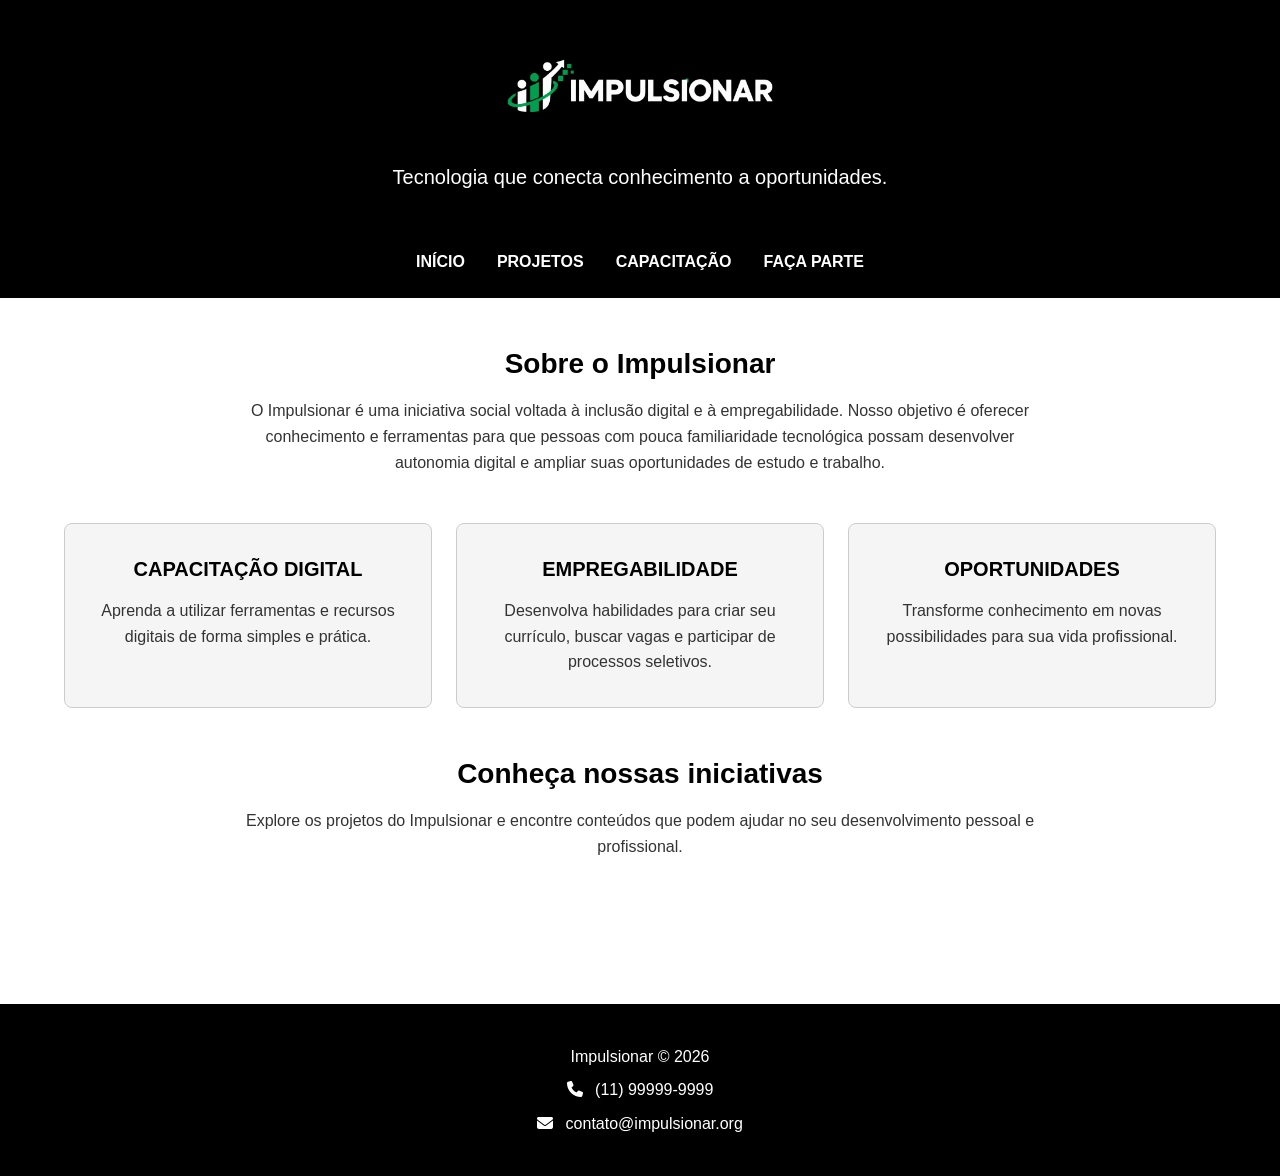
==== html/index.html @ f71bbb37 "Versão inicial do projeto Impulsionar" ====
<!DOCTYPE html>
<html lang="pt-BR">
<head>
  <meta charset="UTF-8">
  <meta name="viewport" content="width=device-width, initial-scale=1.0">
  <title>Impulsionar | Inclusão Digital e Empregabilidade</title>
  <link rel="stylesheet" href="../css/style.css">
  <link rel="stylesheet" href="../css/formularios.css">
  <link rel="stylesheet" href="https://cdnjs.cloudflare.com/ajax/libs/font-awesome/6.5.2/css/all.min.css">
  <script type="module" src="../js/script.js"></script>
</head>
<body>

  <header class="cabecalho">
    <h1>
      <img src="../imagens/logo_projeto_impulsionar.png" alt="Impulsionar">
    </h1>
    <p class="subtitulo">Tecnologia que conecta conhecimento a oportunidades.</p>
  </header>

  <nav class="menu" aria-label="Menu principal">
    <button type="button" class="menu-hamburguer" aria-label="Menu" aria-controls="menu-principal" aria-expanded="false">☰</button>

    <ul class="nav-links" id="menu-principal">
      <li><a href="index.html" data-rota="index.html">Início</a></li>
      <li class="menu-dropdown">
        <a href="projetos.html" data-rota="projetos.html">Projetos</a>
        <ul class="submenu">
          <li><a href="projetos.html#inclusao">Inclusão Digital</a></li>
          <li><a href="projetos.html#empregabilidade">Empregabilidade</a></li>
          <li><a href="projetos.html#oportunidades">Oportunidades</a></li>
        </ul>
      </li>
      <li><a href="capacitacao.html" data-rota="capacitacao.html">Capacitação</a></li>
      <li><a href="cadastro.html" data-rota="cadastro.html">Faça parte</a></li>
    </ul>
  </nav>

  <main id="conteudo-principal">

    <section class="sobre">
      <h2>Sobre o Impulsionar</h2>
      <p>
        O Impulsionar é uma iniciativa social voltada à inclusão digital
        e à empregabilidade. Nosso objetivo é oferecer conhecimento e
        ferramentas para que pessoas com pouca familiaridade tecnológica
        possam desenvolver autonomia digital e ampliar suas oportunidades
        de estudo e trabalho.
      </p>
    </section>

    <section class="destaques" aria-label="Destaques do Impulsionar">
      <article class="caixa">
        <h3>Capacitação Digital</h3>
        <p>
          Aprenda a utilizar ferramentas e recursos digitais
          de forma simples e prática.
        </p>
      </article>

      <article class="caixa">
        <h3>Empregabilidade</h3>
        <p>
          Desenvolva habilidades para criar seu currículo,
          buscar vagas e participar de processos seletivos.
        </p>
      </article>

      <article class="caixa">
        <h3>Oportunidades</h3>
        <p>
          Transforme conhecimento em novas possibilidades
          para sua vida profissional.
        </p>
      </article>
    </section>

    <section class="chamada">
      <h2>Conheça nossas iniciativas</h2>
      <p>
        Explore os projetos do Impulsionar e encontre conteúdos
        que podem ajudar no seu desenvolvimento pessoal e profissional.
      </p>
    </section>

  </main>

  <footer>
    <p>Impulsionar © 2026</p>
    <p>
      <i class="fa-solid fa-phone" aria-hidden="true"></i>
      <a href="tel:+5511999999999">(11) 99999-9999</a>
    </p>
    <p>
      <i class="fa-solid fa-envelope" aria-hidden="true"></i>
      <a href="mailto:contato@impulsionar.org">contato@impulsionar.org</a>
    </p>
  </footer>

</body>
</html>
---- css/style.css ----
/* =========================================================
   VARIÁVEIS
========================================================= */
:root {
  /* Cores da marca */
  --cor-preta: #000000;
  --cor-branca: #ffffff;
  --cor-verde: #008000;
  --cor-verde-escura: #006400;
  --cor-verde-clara: #90EE90;

  /* Cores neutras */
  --cor-fundo: #f5f5f5;
  --cor-texto: #333333;
  --cor-borda: #cccccc;

  /* Tipografia */
  --fonte-principal: Arial, sans-serif;
  --tamanho-corpo: 1rem;
  --tamanho-subtitulo: 1.25rem;
  --tamanho-titulo: 1.75rem;

  /* Espaçamentos */
  --espaco-2: 8px;
  --espaco-3: 16px;
  --espaco-4: 24px;
  --espaco-5: 32px;
  --espaco-6: 48px;
}

/* =========================================================
   CONFIGURAÇÕES GERAIS
========================================================= */
* {
  box-sizing: border-box;
}

html {
  scroll-behavior: smooth;
}

body {
  margin: 0;
  padding: 0;
  background-color: var(--cor-branca);
  color: var(--cor-texto);
  font-family: var(--fonte-principal);
  font-size: var(--tamanho-corpo);
  line-height: 1.6;
}

/* Foco visível para navegação por teclado */
a:focus-visible,
button:focus-visible {
  outline: 3px solid var(--cor-verde);
  outline-offset: 2px;
}

/* =========================================================
   CABEÇALHO
========================================================= */
.cabecalho {
  background-color: var(--cor-preta);
  color: var(--cor-branca);
  text-align: center;
  padding: var(--espaco-5) var(--espaco-3);
}

.cabecalho h1 {
  margin: 0 0 var(--espaco-3);
}

.cabecalho img {
  display: block;
  width: 300px;
  max-width: 100%;
  height: auto;
  margin: 0 auto;
}

.subtitulo {
  margin: 0;
  font-size: var(--tamanho-subtitulo);
  color: var(--cor-branca);
}

/* =========================================================
   MENU DE NAVEGAÇÃO
========================================================= */
.menu {
  background-color: var(--cor-preta);
  width: 100%;
  position: relative;
}

.nav-links {
  display: flex;
  justify-content: center;
  align-items: center;
  gap: var(--espaco-5);
  list-style: none;
  margin: 0;
  padding: var(--espaco-3);
}

.nav-links li {
  margin: 0;
  padding: 0;
  position: relative;
}

.nav-links a {
  display: inline-block;
  padding: var(--espaco-2) 0;
  color: var(--cor-branca);
  text-decoration: none;
  font-weight: bold;
  font-size: var(--tamanho-corpo);
  text-transform: uppercase;
  transition: color 0.3s ease;
}

.nav-links a:hover {
  color: var(--cor-verde-clara);
}

/* =========================================================
   SUBMENU / DROPDOWN
========================================================= */
.submenu {
  display: none;
  position: absolute;
  top: 100%;
  left: 0;
  min-width: 220px;
  background-color: var(--cor-preta);
  list-style: none;
  margin: 0;
  padding: var(--espaco-2);
  z-index: 1000;
}

.submenu li {
  width: 100%;
}

.submenu a {
  display: block;
  padding: var(--espaco-2) var(--espaco-3);
  white-space: nowrap;
  text-transform: none;
}

.menu-dropdown:hover .submenu,
.menu-dropdown:focus-within .submenu {
  display: block;
}

/* =========================================================
   BOTÃO HAMBÚRGUER
========================================================= */
.menu-hamburguer {
  display: none;
  background-color: var(--cor-preta);
  color: var(--cor-branca);
  border: none;
  font-size: 28px;
  padding: var(--espaco-2) var(--espaco-3);
  cursor: pointer;
}

.menu-hamburguer:hover {
  background-color: var(--cor-preta);
  color: var(--cor-verde-clara);
}

/* =========================================================
   CONTEÚDO PRINCIPAL
========================================================= */
main {
  max-width: 1200px;
  margin: 0 auto;
  padding: var(--espaco-6) var(--espaco-4);
}

/* A SPA move o foco para o main; não precisa de contorno */
#conteudo-principal:focus {
  outline: none;
}

section {
  margin-bottom: var(--espaco-6);
}

/* =========================================================
   TIPOGRAFIA PADRONIZADA
   Uma única definição para todas as páginas.
   A aparência (caixa alta) vem do CSS, não do HTML.
========================================================= */
#conteudo-principal h2 {
  margin: 0 0 var(--espaco-3);
  color: var(--cor-preta);
  font-size: var(--tamanho-titulo);
  font-weight: bold;
  line-height: 1.3;
}

#conteudo-principal h3 {
  margin: 0 0 var(--espaco-3);
  color: var(--cor-preta);
  font-size: var(--tamanho-subtitulo);
  font-weight: bold;
  line-height: 1.3;
  text-transform: uppercase;
}

#conteudo-principal p {
  font-size: var(--tamanho-corpo);
  font-weight: normal;
  line-height: 1.6;
}

/* =========================================================
   TEXTOS DE ABERTURA (Início, Projetos, Capacitação, Cadastro)
========================================================= */
.sobre,
.introducao,
.chamada {
  text-align: center;
}

.sobre p,
.introducao p,
.chamada p {
  max-width: 800px;
  margin: 0 auto;
}

/* =========================================================
   GRIDS DE CAIXAS (12 colunas)
   Início (.destaques), Projetos (.projetos), Capacitação (.cursos)
========================================================= */
.destaques,
.projetos,
.cursos {
  display: grid;
  grid-template-columns: repeat(12, 1fr);
  gap: var(--espaco-4);
}

.destaques {
  margin-top: var(--espaco-6);
}

/* Caixa padrão: mesma aparência nas três páginas */
.caixa,
.projeto,
.curso {
  grid-column: span 4;
  background-color: var(--cor-fundo);
  border: 1px solid var(--cor-borda);
  border-radius: 8px;
  padding: var(--espaco-5);
  text-align: center;
}

.caixa p,
.projeto p {
  margin: 0;
}

/* Cursos: botão sempre alinhado no rodapé do card */
.curso {
  display: flex;
  flex-direction: column;
}

.curso p {
  margin: 0 0 var(--espaco-3);
}

.curso button {
  margin-top: auto;
  align-self: center;
}

/* =========================================================
   BOTÕES GERAIS
========================================================= */
button,
.botao {
  display: inline-block;
  padding: var(--espaco-2) var(--espaco-4);
  background-color: var(--cor-preta);
  color: var(--cor-branca);
  border: none;
  border-radius: 5px;
  font-family: var(--fonte-principal);
  font-size: var(--tamanho-corpo);
  font-weight: bold;
  text-decoration: none;
  text-transform: uppercase;
  cursor: pointer;
  transition:
    background-color 0.3s ease,
    color 0.3s ease;
}

button:hover,
.botao:hover {
  background-color: var(--cor-verde);
  color: var(--cor-branca);
}

/* =========================================================
   BADGE
========================================================= */
.badge {
  display: inline-block;
  padding: 6px 12px;
  margin: var(--espaco-3) 0;
  background-color: var(--cor-verde);
  color: var(--cor-branca);
  border-radius: 10px;
  font-size: var(--tamanho-subtitulo);
  font-weight: bold;
  text-transform: uppercase;
}

/* =========================================================
   RODAPÉ
========================================================= */
footer {
  background-color: var(--cor-preta);
  color: var(--cor-branca);
  text-align: center;
  padding: var(--espaco-5);
  margin-top: var(--espaco-6);
}

footer p {
  margin: var(--espaco-2) 0;
}

footer i {
  color: var(--cor-branca);
  margin-right: var(--espaco-2);
}

footer a {
  color: var(--cor-branca);
  text-decoration: none;
}

footer a:hover {
  color: var(--cor-verde-clara);
  text-decoration: underline;
}

/* =========================================================
   RESPONSIVIDADE (4 breakpoints)
========================================================= */

/* 1. Desktops menores: 3 caixas por linha, menos espaçamento */
@media (max-width: 1200px) {
  main {
    padding-left: var(--espaco-3);
    padding-right: var(--espaco-3);
  }

  .destaques,
  .projetos,
  .cursos {
    gap: var(--espaco-3);
  }
}

/* 2. Tablets maiores: 2 caixas por linha */
@media (max-width: 1000px) {
  .caixa,
  .projeto,
  .curso {
    grid-column: span 6;
  }

  .nav-links {
    gap: var(--espaco-4);
  }
}

/* 3. Tablets menores: reduz tamanhos e espaçamentos */
@media (max-width: 700px) {
  .cabecalho img {
    width: 250px;
  }

  .caixa,
  .projeto,
  .curso {
    padding: var(--espaco-4);
  }

  .nav-links {
    gap: var(--espaco-3);
  }
}

/* 4. Celulares: 1 caixa por linha e menu hambúrguer */
@media (max-width: 500px) {
  .cabecalho {
    padding: var(--espaco-4) var(--espaco-3);
  }

  .cabecalho img {
    width: 220px;
  }

  .subtitulo {
    font-size: var(--tamanho-corpo);
  }

  .menu-hamburguer {
    display: block;
    margin: 0 auto;
  }

  /* Menu fechado */
  .nav-links {
    display: none;
    flex-direction: column;
    gap: var(--espaco-2);
    padding: var(--espaco-3);
  }

  /* Menu aberto */
  .nav-links.ativo {
    display: flex;
  }

  /* Submenu sempre visível dentro do menu aberto */
  .submenu {
    display: block;
    position: static;
    width: 100%;
    min-width: auto;
    text-align: center;
  }

  main {
    padding: var(--espaco-5) var(--espaco-3);
  }

  .caixa,
  .projeto,
  .curso {
    grid-column: span 12;
  }
}
---- css/formularios.css ----
/* =========================================================
   FORMULÁRIOS
   Depende das variáveis definidas em style.css
   (por isso style.css deve ser carregado antes).
========================================================= */

.formulario {
  max-width: 700px;
  margin: 40px auto;
  padding: 30px;
  background-color: var(--cor-fundo);
  border-radius: 10px;
}

/* Grupos do formulário */
.formulario fieldset {
  border: 1px solid var(--cor-borda);
  border-radius: 8px;
  padding: 20px;
  margin-bottom: 20px;
}

.formulario legend {
  color: var(--cor-preta);
  font-size: 1.125rem;
  font-weight: bold;
  padding: 0 10px;
}

.formulario label {
  display: block;
  margin-bottom: 8px;
  font-size: var(--tamanho-corpo);
  font-weight: bold;
  color: var(--cor-texto);
}

/* Campos */
.formulario input,
.formulario select,
.formulario textarea {
  display: block;
  width: 100%;
  padding: 12px;
  margin-bottom: 15px;
  border: 1px solid var(--cor-borda);
  border-radius: 5px;
  font-family: var(--fonte-principal);
  font-size: var(--tamanho-corpo);
}

.formulario textarea {
  min-height: 120px;
  resize: vertical;
}

.formulario input:focus,
.formulario select:focus,
.formulario textarea:focus {
  outline: 2px solid var(--cor-preta);
  border-color: var(--cor-preta);
}

/* Botão de envio
   (cores, borda, fonte e hover vêm do botão geral em style.css) */
.formulario button {
  width: 100%;
  padding: 14px;
}

/* =========================================================
   ALERTA DE SUCESSO
========================================================= */
.alerta {
  display: none;
  max-width: 700px;
  margin: var(--espaco-4) auto;
  padding: 16px 20px;
  border: 1px solid;
  border-radius: 8px;
}

.alerta.ativo {
  display: block;
}

.alerta.sucesso {
  background-color: var(--cor-fundo);
  border-color: var(--cor-verde);
  color: var(--cor-verde-escura);
}

.alerta.sucesso p {
  margin: 5px 0 0;
}

/* =========================================================
   MODAL DE CONFIRMAÇÃO
========================================================= */
.modal {
  display: none;
  position: fixed;
  inset: 0;
  align-items: center;
  justify-content: center;
  padding: 20px;
  background-color: rgba(0, 0, 0, 0.6);
  z-index: 2000;
}

.modal.ativo {
  display: flex;
}

.modal-conteudo {
  width: 100%;
  max-width: 450px;
  padding: 30px;
  background-color: var(--cor-branca);
  border-radius: 10px;
  text-align: center;
  box-shadow: 0 5px 20px rgba(0, 0, 0, 0.3);
}

.modal-acoes {
  display: flex;
  justify-content: center;
  gap: 12px;
  margin-top: 20px;
}

.modal-acoes button {
  padding: var(--espaco-3) var(--espaco-4);
}

/* Botão secundário (Cancelar) */
.botao-secundario {
  background-color: var(--cor-fundo);
  color: var(--cor-preta);
  border: 1px solid var(--cor-borda);
}

.botao-secundario:hover {
  background-color: var(--cor-borda);
  color: var(--cor-preta);
}
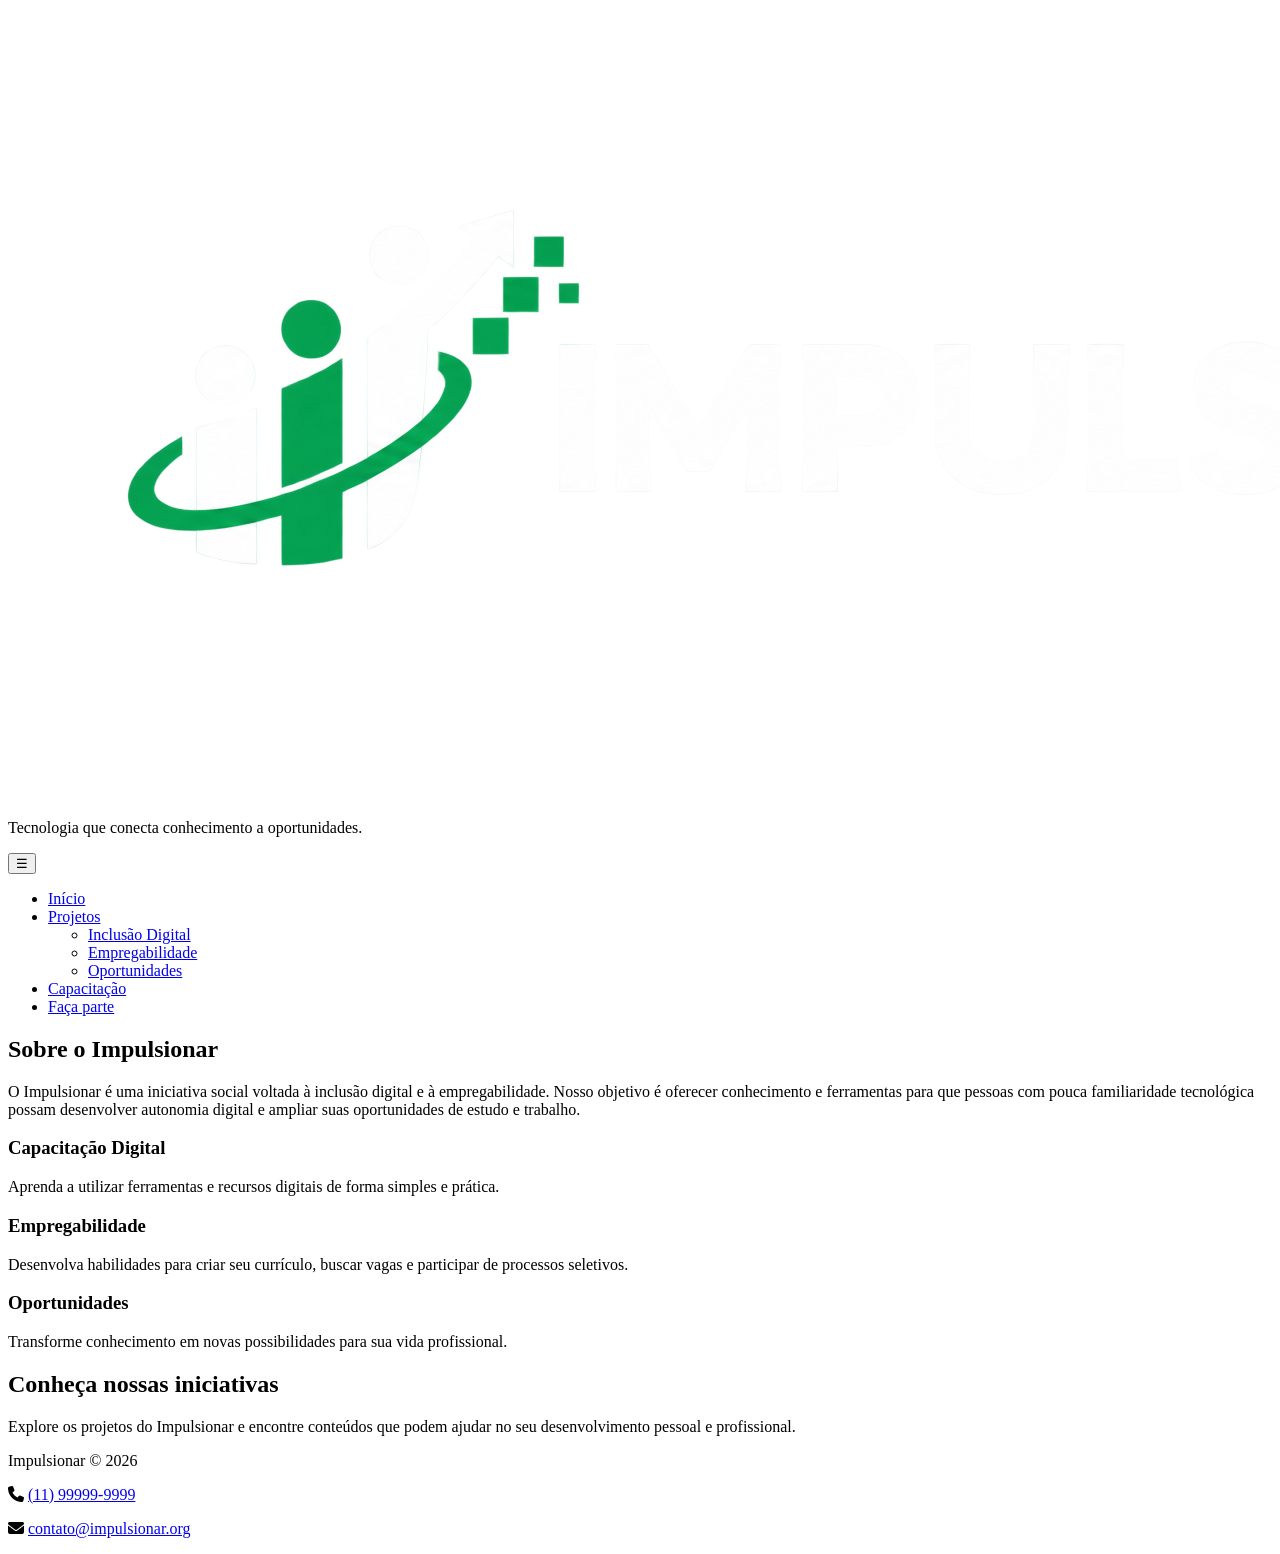
==== commit 666ec34c: "chore: adiciona arquivos minificados e atualiza html" ====
--- a/html/index.html
+++ b/html/index.html
@@ -4,10 +4,10 @@
   <meta charset="UTF-8">
   <meta name="viewport" content="width=device-width, initial-scale=1.0">
   <title>Impulsionar | Inclusão Digital e Empregabilidade</title>
-  <link rel="stylesheet" href="../css/style.css">
-  <link rel="stylesheet" href="../css/formularios.css">
+  <link rel="stylesheet" href="../css/style.min.css">
+  <link rel="stylesheet" href="../css/formularios.min.css">
   <link rel="stylesheet" href="https://cdnjs.cloudflare.com/ajax/libs/font-awesome/6.5.2/css/all.min.css">
-  <script type="module" src="../js/script.js"></script>
+  <script type="module" src="../js/script.min.js"></script>
 </head>
 <body>
 
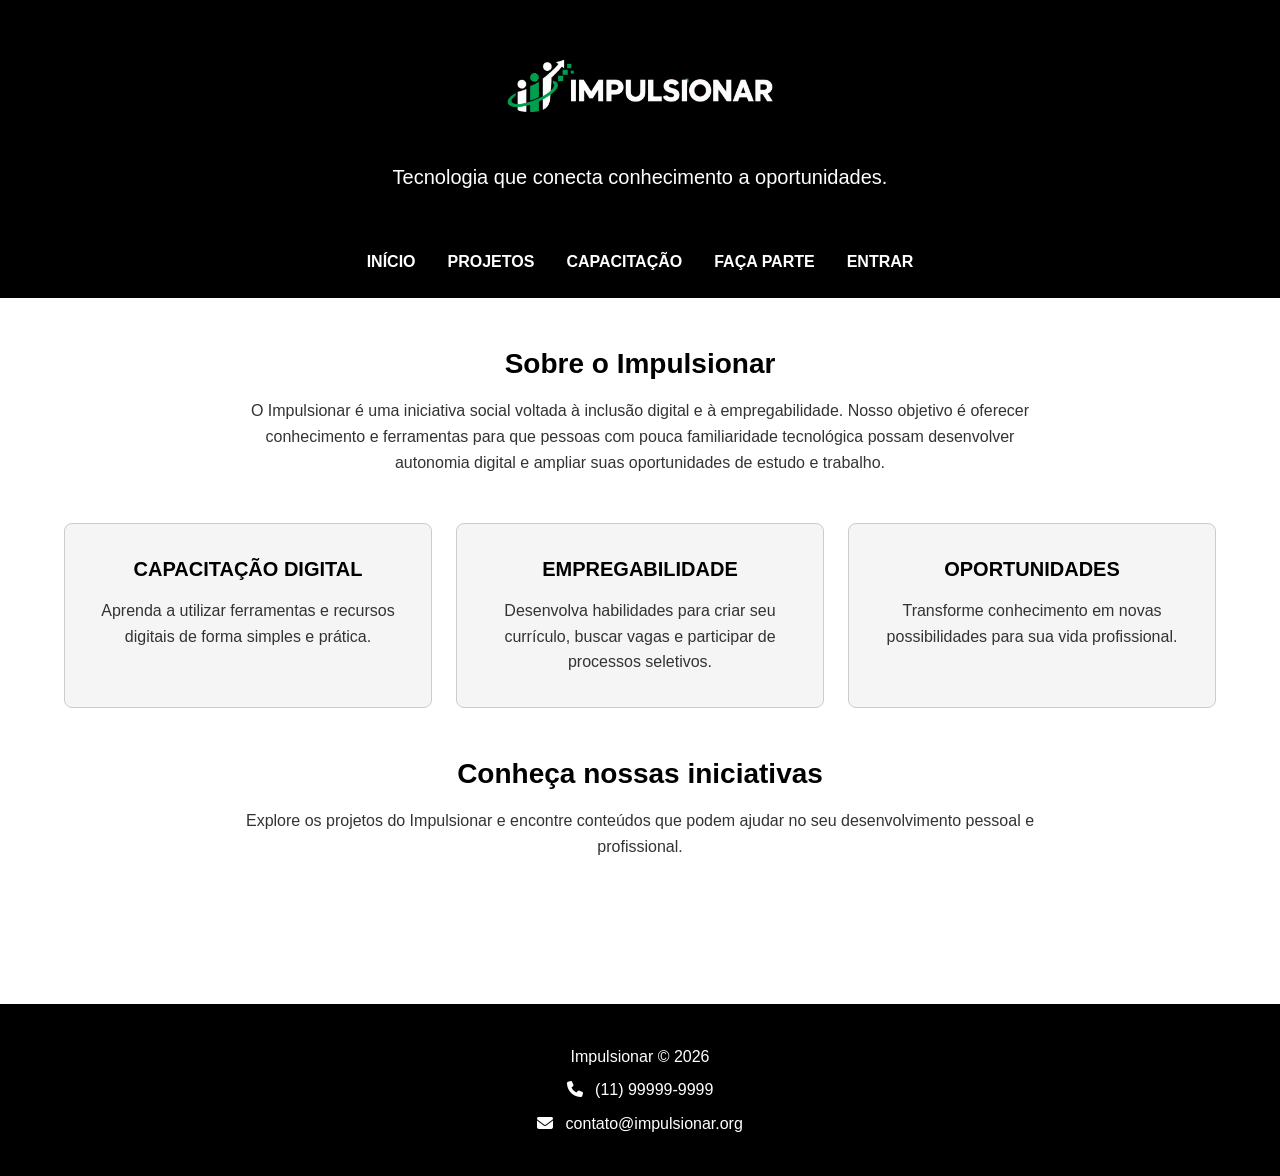
==== commit c9158f80: "feat: adiciona login com Supabase" ====
--- a/html/index.html
+++ b/html/index.html
@@ -4,10 +4,10 @@
   <meta charset="UTF-8">
   <meta name="viewport" content="width=device-width, initial-scale=1.0">
   <title>Impulsionar | Inclusão Digital e Empregabilidade</title>
-  <link rel="stylesheet" href="../css/style.min.css">
-  <link rel="stylesheet" href="../css/formularios.min.css">
+  <link rel="stylesheet" href="../css/style.css">
+  <link rel="stylesheet" href="../css/formularios.css">
   <link rel="stylesheet" href="https://cdnjs.cloudflare.com/ajax/libs/font-awesome/6.5.2/css/all.min.css">
-  <script type="module" src="../js/script.min.js"></script>
+  <script type="module" src="../js/script.js"></script>
 </head>
 <body>
 
@@ -33,6 +33,8 @@
       </li>
       <li><a href="capacitacao.html" data-rota="capacitacao.html">Capacitação</a></li>
       <li><a href="cadastro.html" data-rota="cadastro.html">Faça parte</a></li>
+      <li id="item-entrar"><a href="login.html" data-rota="login.html">Entrar</a></li>
+      <li id="item-sair" hidden><button type="button" id="botao-sair">Sair</button></li>
     </ul>
   </nav>
 
@@ -98,4 +100,4 @@
   </footer>
 
 </body>
-</html>+</html>
--- a/css/style.css
+++ b/css/style.css
@@ -0,0 +1,458 @@
+/* =========================================================
+   VARIÁVEIS
+========================================================= */
+:root {
+  /* Cores da marca */
+  --cor-preta: #000000;
+  --cor-branca: #ffffff;
+  --cor-verde: #008000;
+  --cor-verde-escura: #006400;
+  --cor-verde-clara: #90EE90;
+
+  /* Cores neutras */
+  --cor-fundo: #f5f5f5;
+  --cor-texto: #333333;
+  --cor-borda: #cccccc;
+
+  /* Tipografia */
+  --fonte-principal: Arial, sans-serif;
+  --tamanho-corpo: 1rem;
+  --tamanho-subtitulo: 1.25rem;
+  --tamanho-titulo: 1.75rem;
+
+  /* Espaçamentos */
+  --espaco-2: 8px;
+  --espaco-3: 16px;
+  --espaco-4: 24px;
+  --espaco-5: 32px;
+  --espaco-6: 48px;
+}
+
+/* =========================================================
+   CONFIGURAÇÕES GERAIS
+========================================================= */
+* {
+  box-sizing: border-box;
+}
+
+html {
+  scroll-behavior: smooth;
+}
+
+body {
+  margin: 0;
+  padding: 0;
+  background-color: var(--cor-branca);
+  color: var(--cor-texto);
+  font-family: var(--fonte-principal);
+  font-size: var(--tamanho-corpo);
+  line-height: 1.6;
+}
+
+/* Foco visível para navegação por teclado */
+a:focus-visible,
+button:focus-visible {
+  outline: 3px solid var(--cor-verde);
+  outline-offset: 2px;
+}
+
+/* =========================================================
+   CABEÇALHO
+========================================================= */
+.cabecalho {
+  background-color: var(--cor-preta);
+  color: var(--cor-branca);
+  text-align: center;
+  padding: var(--espaco-5) var(--espaco-3);
+}
+
+.cabecalho h1 {
+  margin: 0 0 var(--espaco-3);
+}
+
+.cabecalho img {
+  display: block;
+  width: 300px;
+  max-width: 100%;
+  height: auto;
+  margin: 0 auto;
+}
+
+.subtitulo {
+  margin: 0;
+  font-size: var(--tamanho-subtitulo);
+  color: var(--cor-branca);
+}
+
+/* =========================================================
+   MENU DE NAVEGAÇÃO
+========================================================= */
+.menu {
+  background-color: var(--cor-preta);
+  width: 100%;
+  position: relative;
+}
+
+.nav-links {
+  display: flex;
+  justify-content: center;
+  align-items: center;
+  gap: var(--espaco-5);
+  list-style: none;
+  margin: 0;
+  padding: var(--espaco-3);
+}
+
+.nav-links li {
+  margin: 0;
+  padding: 0;
+  position: relative;
+}
+
+.nav-links a {
+  display: inline-block;
+  padding: var(--espaco-2) 0;
+  color: var(--cor-branca);
+  text-decoration: none;
+  font-weight: bold;
+  font-size: var(--tamanho-corpo);
+  text-transform: uppercase;
+  transition: color 0.3s ease;
+}
+
+.nav-links a:hover {
+  color: var(--cor-verde-clara);
+}
+
+/* =========================================================
+   SUBMENU / DROPDOWN
+========================================================= */
+.submenu {
+  display: none;
+  position: absolute;
+  top: 100%;
+  left: 0;
+  min-width: 220px;
+  background-color: var(--cor-preta);
+  list-style: none;
+  margin: 0;
+  padding: var(--espaco-2);
+  z-index: 1000;
+}
+
+.submenu li {
+  width: 100%;
+}
+
+.submenu a {
+  display: block;
+  padding: var(--espaco-2) var(--espaco-3);
+  white-space: nowrap;
+  text-transform: none;
+}
+
+.menu-dropdown:hover .submenu,
+.menu-dropdown:focus-within .submenu {
+  display: block;
+}
+
+/* =========================================================
+   BOTÃO HAMBÚRGUER
+========================================================= */
+.menu-hamburguer {
+  display: none;
+  background-color: var(--cor-preta);
+  color: var(--cor-branca);
+  border: none;
+  font-size: 28px;
+  padding: var(--espaco-2) var(--espaco-3);
+  cursor: pointer;
+}
+
+.menu-hamburguer:hover {
+  background-color: var(--cor-preta);
+  color: var(--cor-verde-clara);
+}
+
+/* =========================================================
+   CONTEÚDO PRINCIPAL
+========================================================= */
+main {
+  max-width: 1200px;
+  margin: 0 auto;
+  padding: var(--espaco-6) var(--espaco-4);
+}
+
+/* A SPA move o foco para o main; não precisa de contorno */
+#conteudo-principal:focus {
+  outline: none;
+}
+
+section {
+  margin-bottom: var(--espaco-6);
+}
+
+/* =========================================================
+   TIPOGRAFIA PADRONIZADA
+   Uma única definição para todas as páginas.
+   A aparência (caixa alta) vem do CSS, não do HTML.
+========================================================= */
+#conteudo-principal h2 {
+  margin: 0 0 var(--espaco-3);
+  color: var(--cor-preta);
+  font-size: var(--tamanho-titulo);
+  font-weight: bold;
+  line-height: 1.3;
+}
+
+#conteudo-principal h3 {
+  margin: 0 0 var(--espaco-3);
+  color: var(--cor-preta);
+  font-size: var(--tamanho-subtitulo);
+  font-weight: bold;
+  line-height: 1.3;
+  text-transform: uppercase;
+}
+
+#conteudo-principal p {
+  font-size: var(--tamanho-corpo);
+  font-weight: normal;
+  line-height: 1.6;
+}
+
+/* =========================================================
+   TEXTOS DE ABERTURA (Início, Projetos, Capacitação, Cadastro)
+========================================================= */
+.sobre,
+.introducao,
+.chamada {
+  text-align: center;
+}
+
+.sobre p,
+.introducao p,
+.chamada p {
+  max-width: 800px;
+  margin: 0 auto;
+}
+
+/* =========================================================
+   GRIDS DE CAIXAS (12 colunas)
+   Início (.destaques), Projetos (.projetos), Capacitação (.cursos)
+========================================================= */
+.destaques,
+.projetos,
+.cursos {
+  display: grid;
+  grid-template-columns: repeat(12, 1fr);
+  gap: var(--espaco-4);
+}
+
+.destaques {
+  margin-top: var(--espaco-6);
+}
+
+/* Caixa padrão: mesma aparência nas três páginas */
+.caixa,
+.projeto,
+.curso {
+  grid-column: span 4;
+  background-color: var(--cor-fundo);
+  border: 1px solid var(--cor-borda);
+  border-radius: 8px;
+  padding: var(--espaco-5);
+  text-align: center;
+}
+
+.caixa p,
+.projeto p {
+  margin: 0;
+}
+
+/* Cursos: botão sempre alinhado no rodapé do card */
+.curso {
+  display: flex;
+  flex-direction: column;
+}
+
+.curso p {
+  margin: 0 0 var(--espaco-3);
+}
+
+.curso button {
+  margin-top: auto;
+  align-self: center;
+}
+
+/* =========================================================
+   BOTÕES GERAIS
+========================================================= */
+button,
+.botao {
+  display: inline-block;
+  padding: var(--espaco-2) var(--espaco-4);
+  background-color: var(--cor-preta);
+  color: var(--cor-branca);
+  border: none;
+  border-radius: 5px;
+  font-family: var(--fonte-principal);
+  font-size: var(--tamanho-corpo);
+  font-weight: bold;
+  text-decoration: none;
+  text-transform: uppercase;
+  cursor: pointer;
+  transition:
+    background-color 0.3s ease,
+    color 0.3s ease;
+}
+
+button:hover,
+.botao:hover {
+  background-color: var(--cor-verde);
+  color: var(--cor-branca);
+}
+
+/* =========================================================
+   BADGE
+========================================================= */
+.badge {
+  display: inline-block;
+  padding: 6px 12px;
+  margin: var(--espaco-3) 0;
+  background-color: var(--cor-verde);
+  color: var(--cor-branca);
+  border-radius: 10px;
+  font-size: var(--tamanho-subtitulo);
+  font-weight: bold;
+  text-transform: uppercase;
+}
+
+/* =========================================================
+   RODAPÉ
+========================================================= */
+footer {
+  background-color: var(--cor-preta);
+  color: var(--cor-branca);
+  text-align: center;
+  padding: var(--espaco-5);
+  margin-top: var(--espaco-6);
+}
+
+footer p {
+  margin: var(--espaco-2) 0;
+}
+
+footer i {
+  color: var(--cor-branca);
+  margin-right: var(--espaco-2);
+}
+
+footer a {
+  color: var(--cor-branca);
+  text-decoration: none;
+}
+
+footer a:hover {
+  color: var(--cor-verde-clara);
+  text-decoration: underline;
+}
+
+/* =========================================================
+   RESPONSIVIDADE (4 breakpoints)
+========================================================= */
+
+/* 1. Desktops menores: 3 caixas por linha, menos espaçamento */
+@media (max-width: 1200px) {
+  main {
+    padding-left: var(--espaco-3);
+    padding-right: var(--espaco-3);
+  }
+
+  .destaques,
+  .projetos,
+  .cursos {
+    gap: var(--espaco-3);
+  }
+}
+
+/* 2. Tablets maiores: 2 caixas por linha */
+@media (max-width: 1000px) {
+  .caixa,
+  .projeto,
+  .curso {
+    grid-column: span 6;
+  }
+
+  .nav-links {
+    gap: var(--espaco-4);
+  }
+}
+
+/* 3. Tablets menores: reduz tamanhos e espaçamentos */
+@media (max-width: 700px) {
+  .cabecalho img {
+    width: 250px;
+  }
+
+  .caixa,
+  .projeto,
+  .curso {
+    padding: var(--espaco-4);
+  }
+
+  .nav-links {
+    gap: var(--espaco-3);
+  }
+}
+
+/* 4. Celulares: 1 caixa por linha e menu hambúrguer */
+@media (max-width: 500px) {
+  .cabecalho {
+    padding: var(--espaco-4) var(--espaco-3);
+  }
+
+  .cabecalho img {
+    width: 220px;
+  }
+
+  .subtitulo {
+    font-size: var(--tamanho-corpo);
+  }
+
+  .menu-hamburguer {
+    display: block;
+    margin: 0 auto;
+  }
+
+  /* Menu fechado */
+  .nav-links {
+    display: none;
+    flex-direction: column;
+    gap: var(--espaco-2);
+    padding: var(--espaco-3);
+  }
+
+  /* Menu aberto */
+  .nav-links.ativo {
+    display: flex;
+  }
+
+  /* Submenu sempre visível dentro do menu aberto */
+  .submenu {
+    display: block;
+    position: static;
+    width: 100%;
+    min-width: auto;
+    text-align: center;
+  }
+
+  main {
+    padding: var(--espaco-5) var(--espaco-3);
+  }
+
+  .caixa,
+  .projeto,
+  .curso {
+    grid-column: span 12;
+  }
+}
--- a/css/formularios.css
+++ b/css/formularios.css
@@ -0,0 +1,146 @@
+/* =========================================================
+   FORMULÁRIOS
+   Depende das variáveis definidas em style.css
+   (por isso style.css deve ser carregado antes).
+========================================================= */
+
+.formulario {
+  max-width: 700px;
+  margin: 40px auto;
+  padding: 30px;
+  background-color: var(--cor-fundo);
+  border-radius: 10px;
+}
+
+/* Grupos do formulário */
+.formulario fieldset {
+  border: 1px solid var(--cor-borda);
+  border-radius: 8px;
+  padding: 20px;
+  margin-bottom: 20px;
+}
+
+.formulario legend {
+  color: var(--cor-preta);
+  font-size: 1.125rem;
+  font-weight: bold;
+  padding: 0 10px;
+}
+
+.formulario label {
+  display: block;
+  margin-bottom: 8px;
+  font-size: var(--tamanho-corpo);
+  font-weight: bold;
+  color: var(--cor-texto);
+}
+
+/* Campos */
+.formulario input,
+.formulario select,
+.formulario textarea {
+  display: block;
+  width: 100%;
+  padding: 12px;
+  margin-bottom: 15px;
+  border: 1px solid var(--cor-borda);
+  border-radius: 5px;
+  font-family: var(--fonte-principal);
+  font-size: var(--tamanho-corpo);
+}
+
+.formulario textarea {
+  min-height: 120px;
+  resize: vertical;
+}
+
+.formulario input:focus,
+.formulario select:focus,
+.formulario textarea:focus {
+  outline: 2px solid var(--cor-preta);
+  border-color: var(--cor-preta);
+}
+
+/* Botão de envio
+   (cores, borda, fonte e hover vêm do botão geral em style.css) */
+.formulario button {
+  width: 100%;
+  padding: 14px;
+}
+
+/* =========================================================
+   ALERTA DE SUCESSO
+========================================================= */
+.alerta {
+  display: none;
+  max-width: 700px;
+  margin: var(--espaco-4) auto;
+  padding: 16px 20px;
+  border: 1px solid;
+  border-radius: 8px;
+}
+
+.alerta.ativo {
+  display: block;
+}
+
+.alerta.sucesso {
+  background-color: var(--cor-fundo);
+  border-color: var(--cor-verde);
+  color: var(--cor-verde-escura);
+}
+
+.alerta.sucesso p {
+  margin: 5px 0 0;
+}
+
+/* =========================================================
+   MODAL DE CONFIRMAÇÃO
+========================================================= */
+.modal {
+  display: none;
+  position: fixed;
+  inset: 0;
+  align-items: center;
+  justify-content: center;
+  padding: 20px;
+  background-color: rgba(0, 0, 0, 0.6);
+  z-index: 2000;
+}
+
+.modal.ativo {
+  display: flex;
+}
+
+.modal-conteudo {
+  width: 100%;
+  max-width: 450px;
+  padding: 30px;
+  background-color: var(--cor-branca);
+  border-radius: 10px;
+  text-align: center;
+  box-shadow: 0 5px 20px rgba(0, 0, 0, 0.3);
+}
+
+.modal-acoes {
+  display: flex;
+  justify-content: center;
+  gap: 12px;
+  margin-top: 20px;
+}
+
+.modal-acoes button {
+  padding: var(--espaco-3) var(--espaco-4);
+}
+
+/* Botão secundário (Cancelar) */
+.botao-secundario {
+  background-color: var(--cor-fundo);
+  color: var(--cor-preta);
+  border: 1px solid var(--cor-borda);
+}
+
+.botao-secundario:hover {
+  background-color: var(--cor-borda);
+  color: var(--cor-preta);
+}
